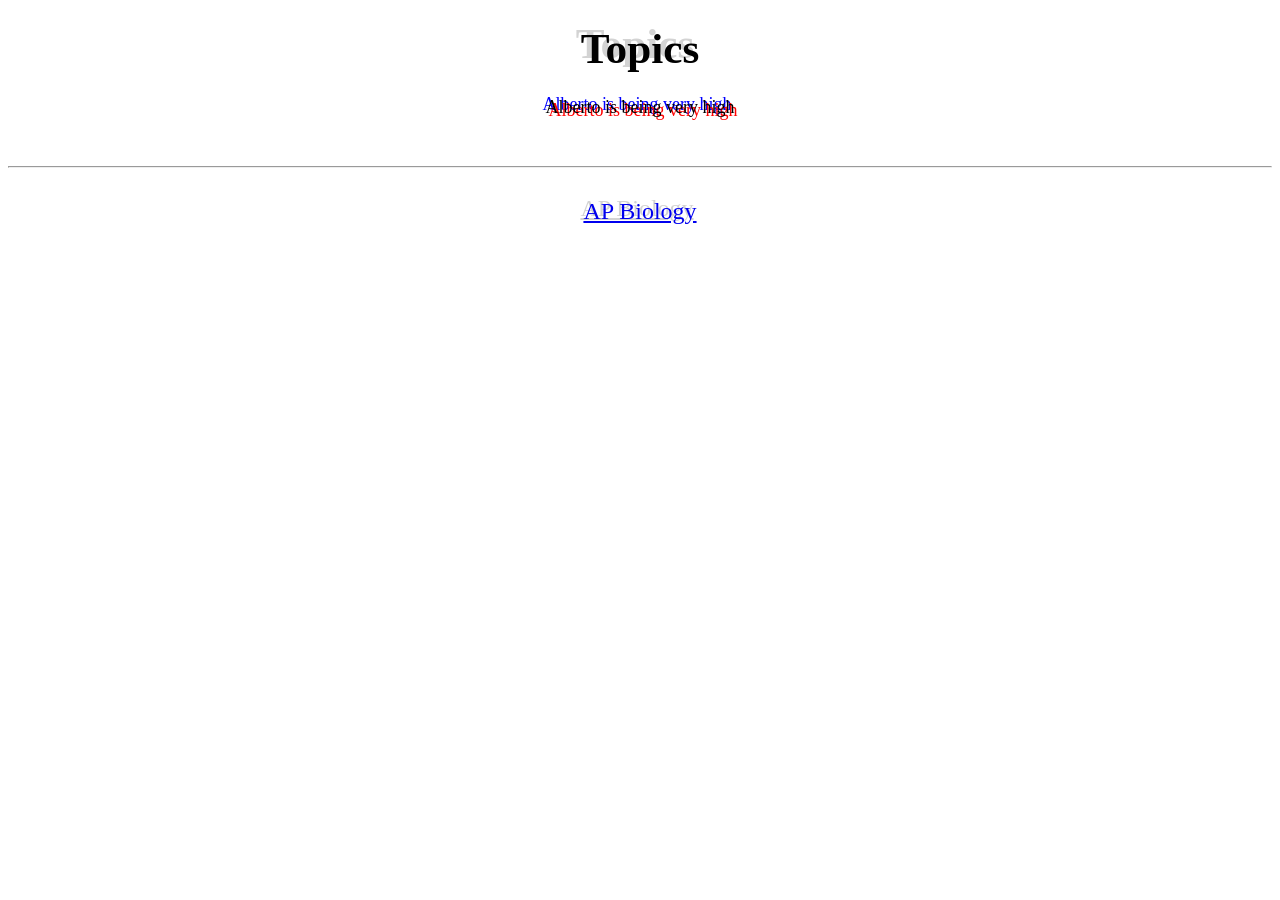
==== index.html @ ebabb22a "Initial commit" ====
<!DOCTYPE html>
<html>
    <head>
        <link rel="stylesheet" href="index.css">
        <title>
        Reviews Topics
        </title>
        <h1 id="Topic"><big><b>Topics</b></big></h1>
        <p id="alberto">
            Alberto is being very high
        </p>
    </head>
    <br>
    <hr>
    <br>
    <body>
        <a href="APBioUnits/APBioMain.html" target="_blank" title="AP Biology Units" id="Bio">
            AP Biology
        </a>

    </body>
</html>
---- index.css ----
body{
    text-align: center;
    font-size: large;
}
#Topic{
    text-shadow: -5px -5px lightgrey;
}
#alberto{
    text-shadow: 3px 3px red, -3px -3px blue;
}
#Bio{
    font-size: x-large;
    text-shadow: -3px -3px lightgrey;
}
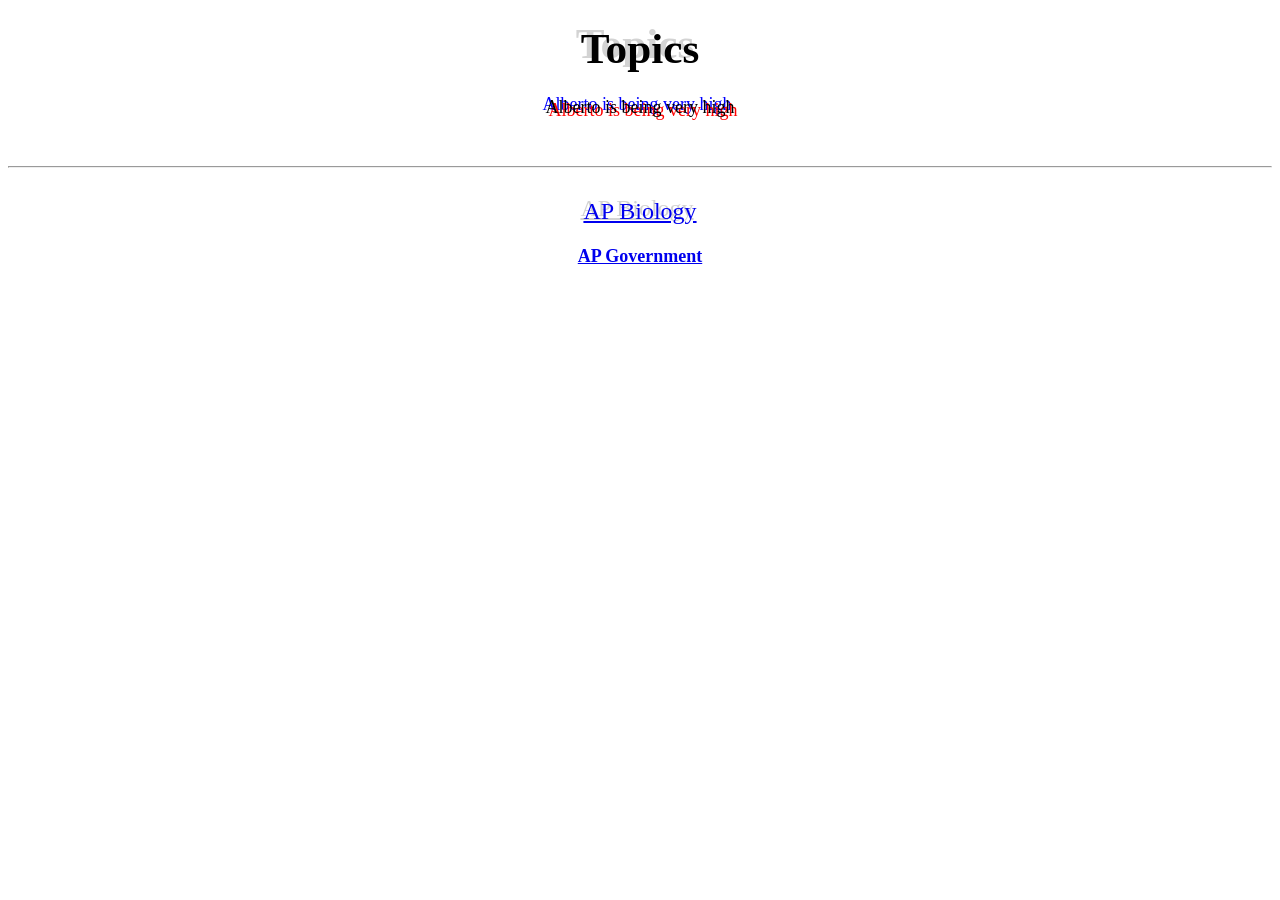
==== commit 04f51976: "6:06 PM 4/27/2026" ====
--- a/index.html
+++ b/index.html
@@ -17,6 +17,10 @@
         <a href="APBioUnits/APBioMain.html" target="_blank" title="AP Biology Units" id="Bio">
             AP Biology
         </a>
-
+        <br>
+        <br>
+        <a href="APGov.html" target="_blank" title="AP Government" id="Gov">
+            <b>AP Government</b>
+        </a>
     </body>
 </html>
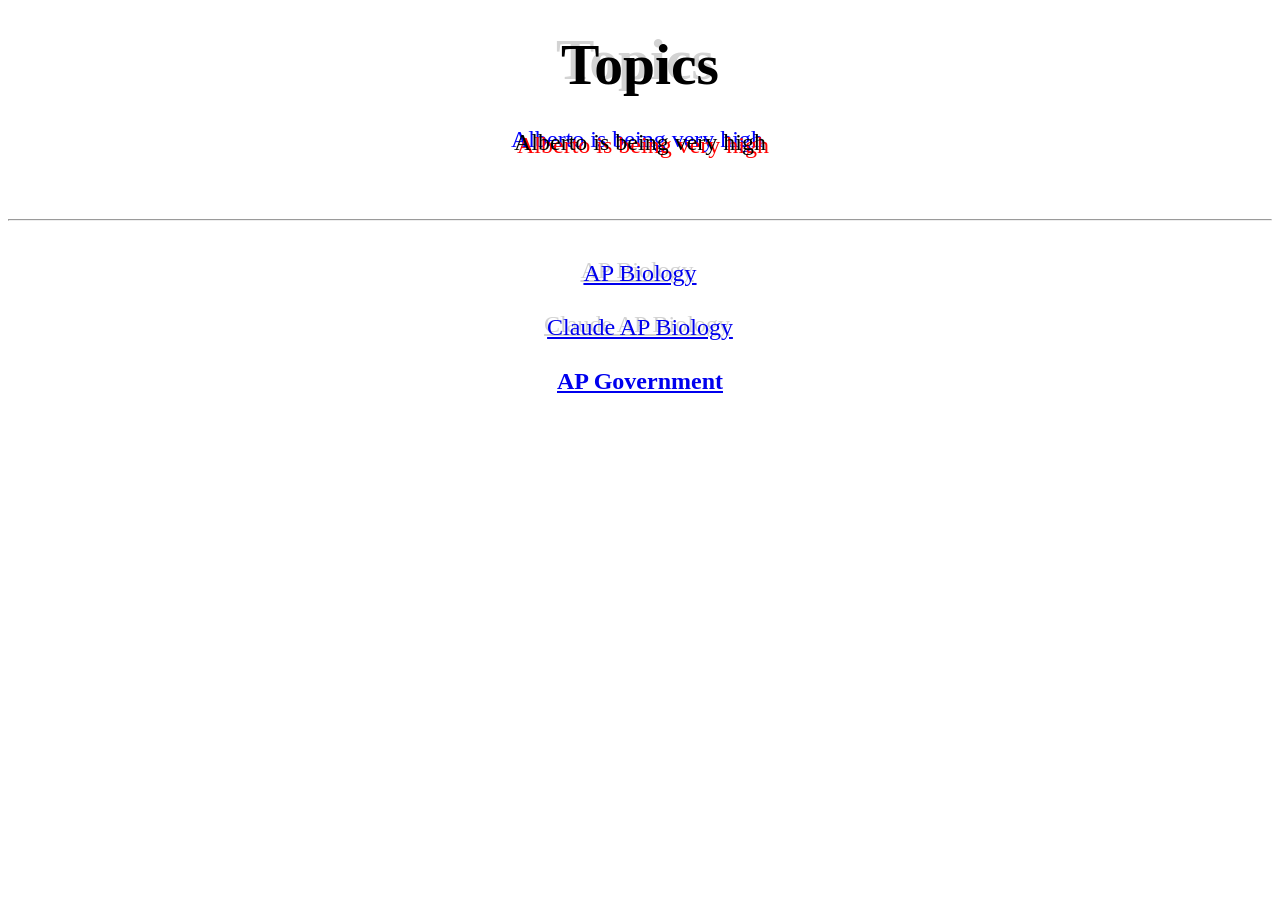
==== commit a7405178: "1:00 PM 5/3/2026" ====
--- a/index.html
+++ b/index.html
@@ -19,7 +19,12 @@
         </a>
         <br>
         <br>
-        <a href="APGov.html" target="_blank" title="AP Government" id="Gov">
+        <a href="file:///C:/Unity/Projects/Website/ap_biology_study_guide.html" target="_blank" title="Claude AP Biology" id="Claude">
+            Claude AP Biology
+        </a>
+        <br>
+        <br>
+        <a href="ap_government_study_guide.html" target="_blank" title="AP Government" id="Gov">
             <b>AP Government</b>
         </a>
     </body>
--- a/index.css
+++ b/index.css
@@ -1,6 +1,6 @@
 body{
     text-align: center;
-    font-size: large;
+    font-size: 150%;
 }
 #Topic{
     text-shadow: -5px -5px lightgrey;
@@ -11,4 +11,8 @@
 #Bio{
     font-size: x-large;
     text-shadow: -3px -3px lightgrey;
+}
+#Claude{
+    font-size: x-large;
+    text-shadow: -3px -3px lightgrey;
 }
